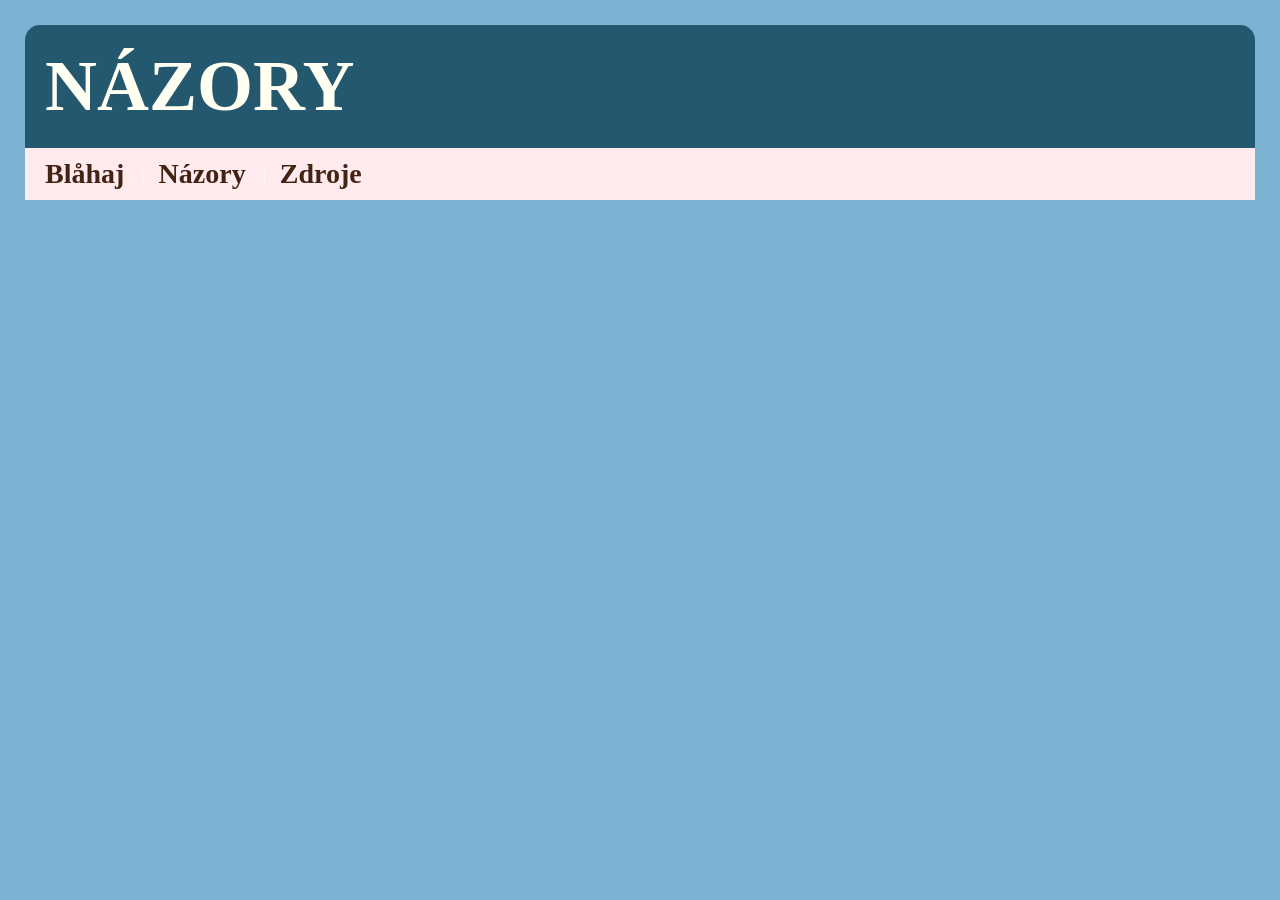
==== nazory.html @ 29c77f8a "index hotový" ====
<!DOCTYPE html>
<html lang="sk">

<head>
	<meta charset="UTF-8">
	<meta name="viewport" content="width=device-width, initial-scale=1.0">
	<title>Názory | Blåhaj</title>

	<link rel="preconnect" href="src/blahaj.png">
	<link rel="preconnect" href="src/rare-blahaj.jpg">
	<link rel="preconnect" href="css.css">

    <link rel="icon" type="image/x-icon" href="/src/favicon.ico">
	<link rel="stylesheet" type="text/css" href="css.css">
</head>

<body>
    <header>
        <h1>Názory</h1>
    </header>

	<nav>
		<a href="index.html"> Blåhaj </a> |
        <a href="nazory.html"> Názory </a> |
		<a href="zdroje.html"> Zdroje </a>
	</nav>
	
	<div id="strana">
	</div>
</body>

</html>
---- css.css ----
body {
    margin: 25px;
    height: 100%;
    background-color: #7CB3D3;
    color: #FFFFF2;
}

header {
    background-color: #23586E;
    border-top-left-radius: 15px;
    border-top-right-radius: 15px;
}

header h1 {
    text-transform: uppercase;
    font-size: 4.5rem;
    font-weight: bold;
    font-family: "Garamond";
    margin: 0;
    padding: 20px;
}

nav {
    background-color: #ffeaed;
    padding: 10px;
}

nav a {
    color: #432314;
    text-decoration: none;
    font-weight: bolder;
    font-family: "Trebuchet MS";
    font-size: 1.75rem;
    padding: 10px;
}

nav a:hover {
    background-color: #ffd1d8;
}

#strana {
    position: relative;
}

img {
    display: block;
    margin-left: auto;
    margin-right: auto;
    max-width: 100%;
    max-height: 500px;
}

article {
    background-color: #4380A4;
    padding: 20px;
    border-bottom-right-radius: 15px;
    border-bottom-left-radius: 15px;
}

article p {
    font-family: "Trebuchet MS";
    font-size: 1.4rem;
    line-height: 1.4;
    margin-top: 0px;
    margin-bottom: 15px;
}

article a {
    font-size: 20px;
    text-decoration: none;
    color: #FFFFF2;
}

article a:hover {
    text-decoration: underline;
}

article h1 {
    margin-top: 0;
    font-weight: bold;
    font-family: "Garamond";
    font-size: 2.5rem;
}

article h2 {
    font-size: 2rem;
    margin-bottom: 10px;
    color: #ffeaed;
}

article h3 {
    font-size: 1.75rem;
    margin-bottom: 5px;
}

table, th, td {
    border: 2px inset;
    border-collapse: collapse;
}

table {
    width: 100%;
    margin-bottom: 20px;
}

th, td {
    padding: 5px;
}

th {
    font-size: 1.5rem;
}

td {
    font-size: 1.3rem;
}

td > b {
    font-size: 1.4rem;
}

.image-description {
    font-size: 1.1rem;
    font-style: italic;
    text-align: right;
}
---- css.css ----
body {
    margin: 25px;
    height: 100%;
    background-color: #7CB3D3;
    color: #FFFFF2;
}

header {
    background-color: #23586E;
    border-top-left-radius: 15px;
    border-top-right-radius: 15px;
}

header h1 {
    text-transform: uppercase;
    font-size: 4.5rem;
    font-weight: bold;
    font-family: "Garamond";
    margin: 0;
    padding: 20px;
}

nav {
    background-color: #ffeaed;
    padding: 10px;
}

nav a {
    color: #432314;
    text-decoration: none;
    font-weight: bolder;
    font-family: "Trebuchet MS";
    font-size: 1.75rem;
    padding: 10px;
}

nav a:hover {
    background-color: #ffd1d8;
}

#strana {
    position: relative;
}

img {
    display: block;
    margin-left: auto;
    margin-right: auto;
    max-width: 100%;
    max-height: 500px;
}

article {
    background-color: #4380A4;
    padding: 20px;
    border-bottom-right-radius: 15px;
    border-bottom-left-radius: 15px;
}

article p {
    font-family: "Trebuchet MS";
    font-size: 1.4rem;
    line-height: 1.4;
    margin-top: 0px;
    margin-bottom: 15px;
}

article a {
    font-size: 20px;
    text-decoration: none;
    color: #FFFFF2;
}

article a:hover {
    text-decoration: underline;
}

article h1 {
    margin-top: 0;
    font-weight: bold;
    font-family: "Garamond";
    font-size: 2.5rem;
}

article h2 {
    font-size: 2rem;
    margin-bottom: 10px;
    color: #ffeaed;
}

article h3 {
    font-size: 1.75rem;
    margin-bottom: 5px;
}

table, th, td {
    border: 2px inset;
    border-collapse: collapse;
}

table {
    width: 100%;
    margin-bottom: 20px;
}

th, td {
    padding: 5px;
}

th {
    font-size: 1.5rem;
}

td {
    font-size: 1.3rem;
}

td > b {
    font-size: 1.4rem;
}

.image-description {
    font-size: 1.1rem;
    font-style: italic;
    text-align: right;
}
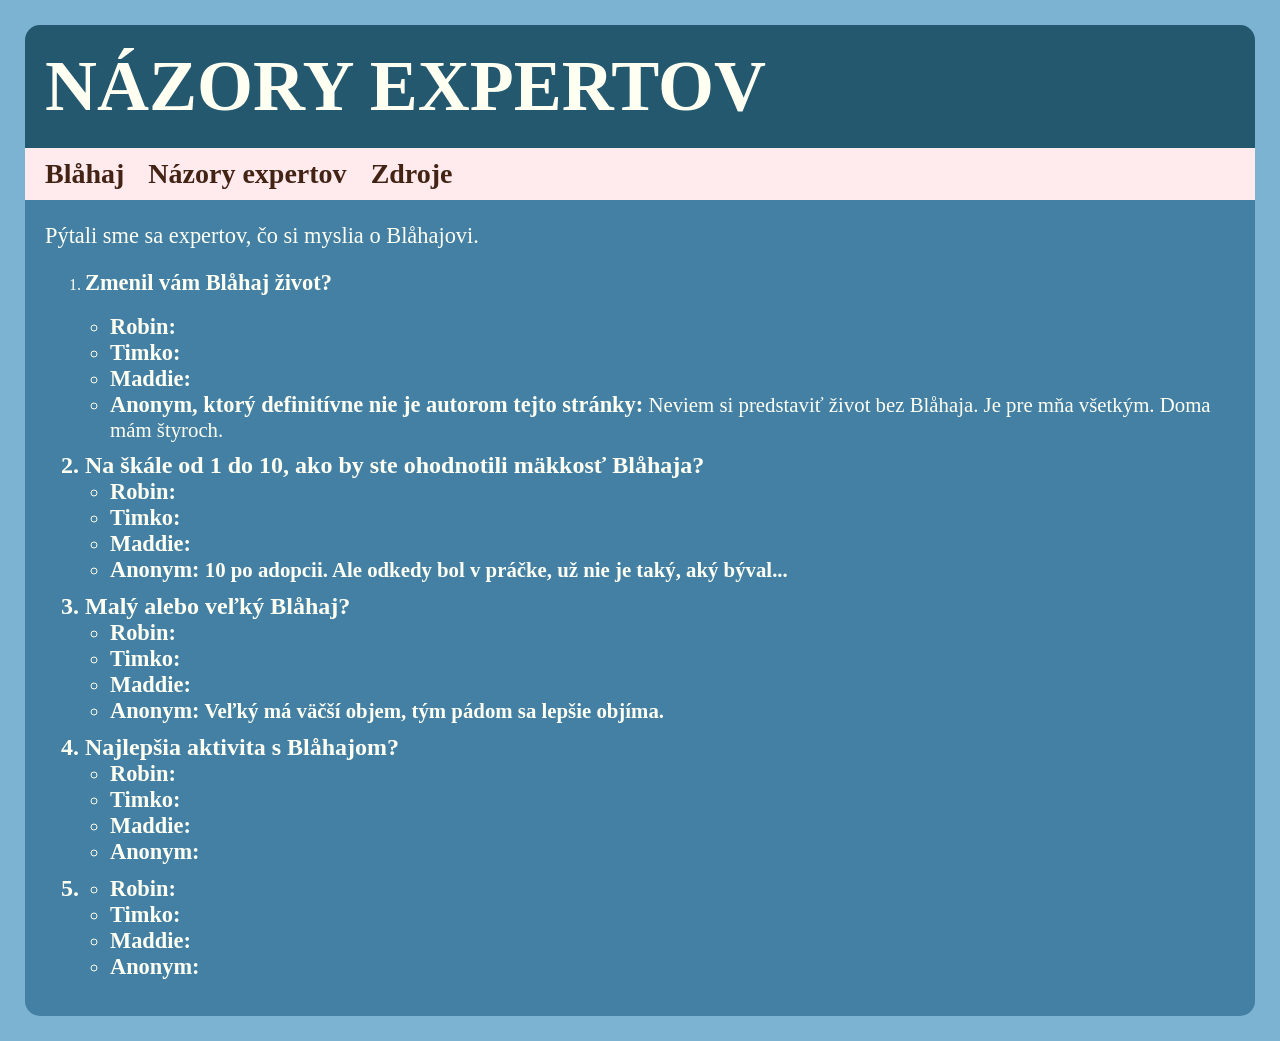
==== commit 1302649e: "rozbitý list" ====
--- a/nazory.html
+++ b/nazory.html
@@ -4,7 +4,7 @@
 <head>
 	<meta charset="UTF-8">
 	<meta name="viewport" content="width=device-width, initial-scale=1.0">
-	<title>Názory | Blåhaj</title>
+	<title>Názory expertov | Blåhaj</title>
 
 	<link rel="preconnect" href="src/blahaj.png">
 	<link rel="preconnect" href="src/rare-blahaj.jpg">
@@ -16,16 +16,56 @@
 
 <body>
     <header>
-        <h1>Názory</h1>
+        <p>Názory expertov</p>
     </header>
 
 	<nav>
-		<a href="index.html"> Blåhaj </a> |
-        <a href="nazory.html"> Názory </a> |
-		<a href="zdroje.html"> Zdroje </a>
+		<a href="index.html">Blåhaj</a>
+		<a href="nazory.html">Názory expertov</a>
+		<a href="zdroje.html">Zdroje</a>
 	</nav>
 	
 	<div id="strana">
+        <p>Pýtali sme sa expertov, čo si myslia o Blåhajovi.</p>
+
+        <ol>
+            <li><p class="list-header">Zmenil vám Blåhaj život?</p>
+            <ul class="otazka">
+                <li><b>Robin:</b></li>
+                <li><b>Timko:</b></li>
+                <li><b>Maddie:</b></li>
+                <li><b>Anonym, ktorý definitívne nie je autorom tejto stránky:</b> Neviem si
+                predstaviť život bez Blåhaja. Je pre mňa všetkým. Doma mám štyroch.</li>
+            </ul></li>
+            <li class="list-header">Na škále od 1 do 10, ako by ste ohodnotili mäkkosť Blåhaja?
+            <ul class="otazka">
+                <li><b>Robin:</b> </li>
+                <li><b>Timko:</b> </li>
+                <li><b>Maddie:</b> </li>
+                <li><b>Anonym:</b> 10 po adopcii. Ale odkedy bol v práčke, už nie je taký, aký býval...</li>
+            </ul></li>
+            <li class="list-header">Malý alebo veľký Blåhaj?
+            <ul class="otazka">
+                <li><b>Robin:</b> </li>
+                <li><b>Timko:</b> </li>
+                <li><b>Maddie:</b> </li>
+                <li><b>Anonym:</b> Veľký má väčší objem, tým pádom sa lepšie objíma.</li>
+            </ul></li>
+            <li class="list-header">Najlepšia aktivita s Blåhajom?
+            <ul class="otazka">
+                <li><b>Robin:</b> </li>
+                <li><b>Timko:</b> </li>
+                <li><b>Maddie:</b> </li>
+                <li><b>Anonym:</b> </li>
+            </ul></li>
+            <li class="list-header">
+            <ul class="otazka">
+                <li><b>Robin:</b> </li>
+                <li><b>Timko:</b> </li>
+                <li><b>Maddie:</b> </li>
+                <li><b>Anonym:</b> </li>
+            </ul></li>
+        </ol>
 	</div>
 </body>
 
--- a/css.css
+++ b/css.css
@@ -11,7 +11,7 @@
     border-top-right-radius: 15px;
 }
 
-header h1 {
+header p {
     text-transform: uppercase;
     font-size: 4.5rem;
     font-weight: bold;
@@ -40,6 +40,18 @@
 
 #strana {
     position: relative;
+    background-color: #4380A4;
+    padding: 20px;
+    border-bottom-right-radius: 15px;
+    border-bottom-left-radius: 15px;
+}
+
+#strana p {
+    font-family: "Trebuchet MS";
+    font-size: 1.4rem;
+    line-height: 1.4;
+    margin-top: 0px;
+    margin-bottom: 15px;
 }
 
 img {
@@ -48,21 +60,6 @@
     margin-right: auto;
     max-width: 100%;
     max-height: 500px;
-}
-
-article {
-    background-color: #4380A4;
-    padding: 20px;
-    border-bottom-right-radius: 15px;
-    border-bottom-left-radius: 15px;
-}
-
-article p {
-    font-family: "Trebuchet MS";
-    font-size: 1.4rem;
-    line-height: 1.4;
-    margin-top: 0px;
-    margin-bottom: 15px;
 }
 
 article a {
@@ -93,26 +90,25 @@
     margin-bottom: 5px;
 }
 
-table, th, td {
+table {
+    width: 100%;
+    margin-bottom: 20px;
     border: 2px inset;
     border-collapse: collapse;
 }
 
-table {
-    width: 100%;
-    margin-bottom: 20px;
-}
-
-th, td {
-    padding: 5px;
-}
-
 th {
     font-size: 1.5rem;
+    padding: 5px;
+    border: 2px inset;
+    border-collapse: collapse;
 }
 
 td {
     font-size: 1.3rem;
+    padding: 5px;
+    border: 2px inset;
+    border-collapse: collapse;
 }
 
 td > b {
@@ -123,4 +119,19 @@
     font-size: 1.1rem;
     font-style: italic;
     text-align: right;
+}
+
+.otazka {
+    font-size: 1.3rem;
+    padding-left: 25px;
+}
+
+.list-header {
+    font-size: 1.5rem;
+    margin-top: 10px;
+    font-weight: bold;
+}
+
+li > b {
+    font-size: 1.4rem;
 }
--- a/css.css
+++ b/css.css
@@ -11,7 +11,7 @@
     border-top-right-radius: 15px;
 }
 
-header h1 {
+header p {
     text-transform: uppercase;
     font-size: 4.5rem;
     font-weight: bold;
@@ -40,6 +40,18 @@
 
 #strana {
     position: relative;
+    background-color: #4380A4;
+    padding: 20px;
+    border-bottom-right-radius: 15px;
+    border-bottom-left-radius: 15px;
+}
+
+#strana p {
+    font-family: "Trebuchet MS";
+    font-size: 1.4rem;
+    line-height: 1.4;
+    margin-top: 0px;
+    margin-bottom: 15px;
 }
 
 img {
@@ -48,21 +60,6 @@
     margin-right: auto;
     max-width: 100%;
     max-height: 500px;
-}
-
-article {
-    background-color: #4380A4;
-    padding: 20px;
-    border-bottom-right-radius: 15px;
-    border-bottom-left-radius: 15px;
-}
-
-article p {
-    font-family: "Trebuchet MS";
-    font-size: 1.4rem;
-    line-height: 1.4;
-    margin-top: 0px;
-    margin-bottom: 15px;
 }
 
 article a {
@@ -93,26 +90,25 @@
     margin-bottom: 5px;
 }
 
-table, th, td {
+table {
+    width: 100%;
+    margin-bottom: 20px;
     border: 2px inset;
     border-collapse: collapse;
 }
 
-table {
-    width: 100%;
-    margin-bottom: 20px;
-}
-
-th, td {
-    padding: 5px;
-}
-
 th {
     font-size: 1.5rem;
+    padding: 5px;
+    border: 2px inset;
+    border-collapse: collapse;
 }
 
 td {
     font-size: 1.3rem;
+    padding: 5px;
+    border: 2px inset;
+    border-collapse: collapse;
 }
 
 td > b {
@@ -123,4 +119,19 @@
     font-size: 1.1rem;
     font-style: italic;
     text-align: right;
+}
+
+.otazka {
+    font-size: 1.3rem;
+    padding-left: 25px;
+}
+
+.list-header {
+    font-size: 1.5rem;
+    margin-top: 10px;
+    font-weight: bold;
+}
+
+li > b {
+    font-size: 1.4rem;
 }
